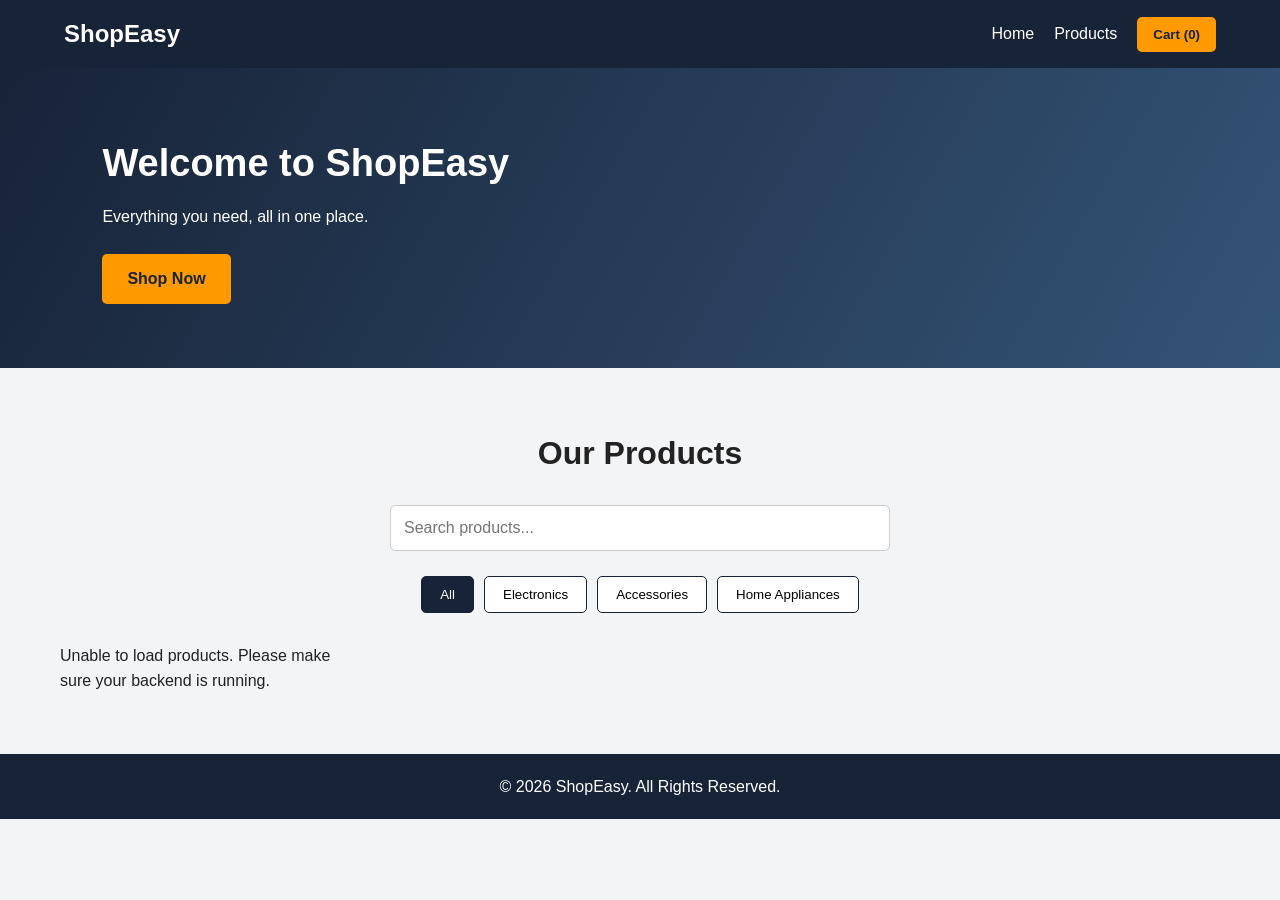
==== frontend/index.html @ ddd8e078 "Add ShopEasy E-Commerce Project" ====
<!DOCTYPE html>
<html lang="en">
<head>
    <meta charset="UTF-8">
    <meta name="viewport" content="width=device-width, initial-scale=1.0">
    <title>ShopEasy - Online Shopping</title>
    <link rel="stylesheet" href="style.css">
</head>

<body>

    <!-- NAVBAR -->
    <header class="navbar">
        <h2>ShopEasy</h2>

        <div class="nav-actions">
            <a href="#home">Home</a>
            <a href="#products">Products</a>

            <button class="cart-nav-button" onclick="showCart()">
                Cart (<span id="cart-count">0</span>)
            </button>
        </div>
    </header>

    <!-- HOME -->
    <section class="hero" id="home">
        <div>
            <h1>Welcome to ShopEasy</h1>
            <p>Everything you need, all in one place.</p>
            <a href="#products" class="shop-button">Shop Now</a>
        </div>
    </section>

    <!-- PRODUCTS -->
    <main class="container" id="products">

        <h1>Our Products</h1>

        <!-- SEARCH -->
        <div class="search-container">
            <input
                type="text"
                id="search"
                placeholder="Search products..."
            >
        </div>

        <!-- CATEGORIES -->
        <div class="categories">
            <button class="category-btn active" data-category="all">
                All
            </button>

            <button class="category-btn" data-category="electronics">
                Electronics
            </button>

            <button class="category-btn" data-category="accessories">
                Accessories
            </button>

            <button class="category-btn" data-category="home">
                Home Appliances
            </button>
        </div>

        <!-- PRODUCT LIST -->
        <div id="product-list" class="product-grid">
            <p>Loading products...</p>
        </div>

        <p id="no-products" hidden>No products found.</p>

    </main>

    <!-- FOOTER -->
    <footer>
        <p>© 2026 ShopEasy. All Rights Reserved.</p>
    </footer>

    <script src="script.js"></script>

</body>
</html>
---- frontend/style.css ----
/* GENERAL */

* {
    box-sizing: border-box;
    margin: 0;
    padding: 0;
}

html {
    scroll-behavior: smooth;
}

body {
    font-family: Arial, sans-serif;
    background-color: #f3f4f6;
    color: #222;
    line-height: 1.6;
}


/* NAVBAR */

.navbar {
    background-color: #172337;
    color: white;
    padding: 15px 5%;
    display: flex;
    justify-content: space-between;
    align-items: center;
    flex-wrap: wrap;
    gap: 15px;
}

.navbar h2 {
    color: white;
}

.nav-actions {
    display: flex;
    align-items: center;
    gap: 20px;
}

.nav-actions a {
    color: white;
    text-decoration: none;
}

.navbar button,
.cart-nav-button {
    background-color: #ff9900;
    color: #172337;
    border: none;
    padding: 10px 16px;
    border-radius: 5px;
    cursor: pointer;
    font-weight: bold;
}


/* HERO SECTION */

.hero {
    min-height: 300px;
    background: linear-gradient(120deg, #172337, #345477);
    color: white;
    display: flex;
    align-items: center;
    padding: 50px 8%;
}

.hero h1 {
    font-size: 38px;
    margin-bottom: 10px;
}

.hero p {
    margin-bottom: 25px;
}

.shop-button {
    display: inline-block;
    background-color: #ff9900;
    color: #172337;
    padding: 12px 25px;
    text-decoration: none;
    border-radius: 5px;
    font-weight: bold;
}


/* MAIN CONTAINER */

.container {
    max-width: 1200px;
    margin: 40px auto;
    padding: 20px;
}

.container h1 {
    text-align: center;
    margin-bottom: 25px;
}


/* SEARCH */

.search-container {
    text-align: center;
    margin-bottom: 25px;
}

#search {
    width: 80%;
    max-width: 500px;
    padding: 13px;
    border: 1px solid #ccc;
    border-radius: 5px;
    font-size: 16px;
}


/* CATEGORIES */

.categories {
    display: flex;
    justify-content: center;
    flex-wrap: wrap;
    gap: 10px;
    margin-bottom: 30px;
}

.category-btn {
    padding: 10px 18px;
    border: 1px solid #172337;
    border-radius: 5px;
    background-color: white;
    cursor: pointer;
}

.category-btn.active,
.category-btn:hover {
    background-color: #172337;
    color: white;
}


/* PRODUCT GRID */

.product-grid {
    display: grid;
    grid-template-columns: repeat(4, 1fr);
    gap: 22px;
}

.product {
    background-color: white;
    padding: 18px;
    border-radius: 10px;
    box-shadow: 0 2px 8px #ddd;
    text-align: center;
    transition: transform 0.2s;
}

.product:hover {
    transform: translateY(-5px);
}

.product img {
    width: 100%;
    height: 170px;
    object-fit: contain;
    margin-bottom: 12px;
}

.product h3 {
    margin-bottom: 8px;
}

.product .price {
    color: #b12704;
    font-weight: bold;
    font-size: 19px;
    margin: 8px 0;
}

.product button {
    width: 100%;
    background-color: #ff9900;
    border: none;
    padding: 11px;
    margin-top: 12px;
    border-radius: 5px;
    cursor: pointer;
    font-weight: bold;
}

.product button:disabled {
    background-color: #ccc;
    cursor: not-allowed;
}


/* CART PAGE */

.cart-page {
    max-width: 1000px;
    margin: 40px auto;
    padding: 20px;
}

.cart-page h1 {
    margin-bottom: 25px;
}

.cart-product {
    display: flex;
    align-items: center;
    gap: 20px;
    background: white;
    padding: 20px;
    margin: 15px 0;
    border-radius: 10px;
    box-shadow: 0 2px 8px #ddd;
}

.cart-product img {
    width: 120px;
    height: 100px;
    object-fit: contain;
}

.cart-details {
    flex: 1;
}

.cart-details h3 {
    margin-bottom: 8px;
}

.cart-actions {
    display: flex;
    align-items: center;
    gap: 7px;
    flex-wrap: wrap;
}

.cart-actions button {
    padding: 8px 13px;
    cursor: pointer;
    border: none;
    border-radius: 4px;
    background-color: #172337;
    color: white;
}

.cart-actions .remove-btn {
    background-color: #dc3545;
}

.cart-total {
    text-align: right;
    font-size: 23px;
    font-weight: bold;
    margin: 25px 0;
}

.cart-buttons {
    display: flex;
    justify-content: flex-end;
    gap: 10px;
    flex-wrap: wrap;
}

.cart-buttons button {
    padding: 12px 20px;
    background: #172337;
    color: white;
    border: none;
    border-radius: 5px;
    cursor: pointer;
}

.cart-buttons .checkout-button {
    background-color: #ff9900;
    color: #172337;
    font-weight: bold;
}

.empty-message {
    background: white;
    padding: 35px;
    text-align: center;
    border-radius: 10px;
}


/* FOOTER */

footer {
    background-color: #172337;
    color: white;
    text-align: center;
    padding: 20px;
    margin-top: 40px;
}


/* RESPONSIVE DESIGN */

@media (max-width: 900px) {
    .product-grid {
        grid-template-columns: repeat(2, 1fr);
    }
}

@media (max-width: 600px) {
    .navbar {
        flex-direction: column;
    }

    .nav-actions {
        flex-wrap: wrap;
        justify-content: center;
    }

    .hero h1 {
        font-size: 28px;
    }

    .product-grid {
        grid-template-columns: 1fr;
    }

    .cart-product {
        flex-wrap: wrap;
    }

    .cart-product img {
        width: 90px;
    }

    .cart-total {
        font-size: 19px;
    }

    #search {
        width: 100%;
    }
}
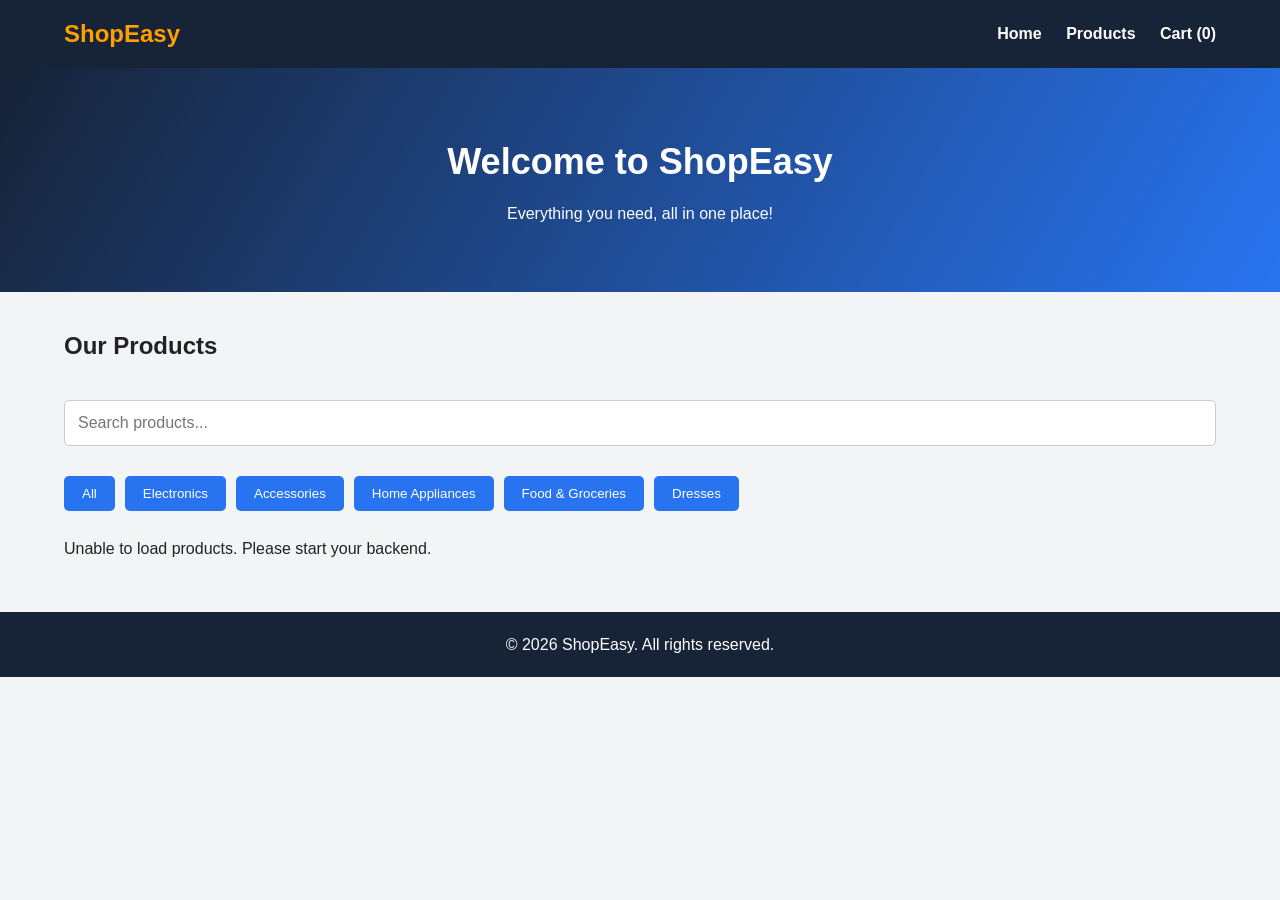
==== commit 776f50f9: "Updated ShopEasy ecommerce project" ====
--- a/frontend/index.html
+++ b/frontend/index.html
@@ -1,83 +1,91 @@
 
 <!DOCTYPE html>
 <html lang="en">
+
 <head>
     <meta charset="UTF-8">
     <meta name="viewport" content="width=device-width, initial-scale=1.0">
+
     <title>ShopEasy - Online Shopping</title>
+
     <link rel="stylesheet" href="style.css">
 </head>
 
 <body>
 
-    <!-- NAVBAR -->
-    <header class="navbar">
+    <!-- NAVIGATION BAR -->
+    <nav class="navbar">
         <h2>ShopEasy</h2>
 
-        <div class="nav-actions">
-            <a href="#home">Home</a>
+        <div>
+            <a href="index.html">Home</a>
             <a href="#products">Products</a>
+            <a href="cart.html">
+                Cart (<span id="cart-count">0</span>)
+            </a>
+        </div>
+    </nav>
 
-            <button class="cart-nav-button" onclick="showCart()">
-                Cart (<span id="cart-count">0</span>)
-            </button>
-        </div>
-    </header>
-
-    <!-- HOME -->
-    <section class="hero" id="home">
-        <div>
-            <h1>Welcome to ShopEasy</h1>
-            <p>Everything you need, all in one place.</p>
-            <a href="#products" class="shop-button">Shop Now</a>
-        </div>
+    <!-- HERO SECTION -->
+    <section class="hero">
+        <h1>Welcome to ShopEasy</h1>
+        <p>Everything you need, all in one place!</p>
     </section>
 
-    <!-- PRODUCTS -->
+    <!-- PRODUCTS SECTION -->
     <main class="container" id="products">
 
-        <h1>Our Products</h1>
+        <h2>Our Products</h2>
 
         <!-- SEARCH -->
-        <div class="search-container">
-            <input
-                type="text"
-                id="search"
-                placeholder="Search products..."
-            >
-        </div>
+        <input
+            type="text"
+            id="search"
+            placeholder="Search products..."
+            oninput="searchProducts()"
+        >
 
-        <!-- CATEGORIES -->
+        <!-- PRODUCT CATEGORIES -->
         <div class="categories">
-            <button class="category-btn active" data-category="all">
+
+            <button onclick="filterProducts('all')">
                 All
             </button>
 
-            <button class="category-btn" data-category="electronics">
+            <button onclick="filterProducts('electronics')">
                 Electronics
             </button>
 
-            <button class="category-btn" data-category="accessories">
+            <button onclick="filterProducts('accessories')">
                 Accessories
             </button>
 
-            <button class="category-btn" data-category="home">
+            <button onclick="filterProducts('home')">
                 Home Appliances
             </button>
+
+            <button onclick="filterProducts('food')">
+                Food & Groceries
+            </button>
+
+            <button onclick="filterProducts('dresses')">
+                Dresses
+            </button>
+
         </div>
 
-        <!-- PRODUCT LIST -->
-        <div id="product-list" class="product-grid">
-            <p>Loading products...</p>
-        </div>
+        <!-- PRODUCTS DISPLAY -->
+        <div id="product-list" class="product-grid"></div>
 
-        <p id="no-products" hidden>No products found.</p>
+        <p id="no-products" style="display:none;">
+            No products found.
+        </p>
 
     </main>
 
     <!-- FOOTER -->
     <footer>
-        <p>© 2026 ShopEasy. All Rights Reserved.</p>
+        <p>© 2026 ShopEasy. All rights reserved.</p>
     </footer>
 
     <script src="script.js"></script>
--- a/frontend/style.css
+++ b/frontend/style.css
@@ -1,5 +1,5 @@
 
-/* GENERAL */
+/* GENERAL STYLING */
 
 * {
     box-sizing: border-box;
@@ -18,8 +18,7 @@
     line-height: 1.6;
 }
 
-
-/* NAVBAR */
+/* NAVIGATION BAR */
 
 .navbar {
     background-color: #172337;
@@ -29,272 +28,340 @@
     justify-content: space-between;
     align-items: center;
     flex-wrap: wrap;
+}
+
+.navbar h2 {
+    color: #ff9f00;
+}
+
+.navbar a {
+    color: white;
+    text-decoration: none;
+    margin-left: 20px;
+    font-weight: bold;
+}
+
+.navbar a:hover {
+    color: #ff9f00;
+}
+
+/* HERO SECTION */
+
+.hero {
+    background: linear-gradient(120deg, #172337, #2874f0);
+    color: white;
+    text-align: center;
+    padding: 65px 20px;
+}
+
+.hero h1 {
+    font-size: 36px;
+    margin-bottom: 10px;
+}
+
+/* MAIN CONTAINER */
+
+.container {
+    width: 90%;
+    max-width: 1200px;
+    margin: 35px auto;
+}
+
+.container h1,
+.container > h2 {
+    margin-bottom: 20px;
+}
+
+/* SEARCH */
+
+#search {
+    width: 100%;
+    padding: 13px;
+    margin: 15px 0;
+    border: 1px solid #ccc;
+    border-radius: 5px;
+    font-size: 16px;
+}
+
+/* CATEGORY BUTTONS */
+
+.categories {
+    display: flex;
+    gap: 10px;
+    flex-wrap: wrap;
+    margin: 15px 0 25px;
+}
+
+.categories button {
+    background-color: #2874f0;
+    color: white;
+    border: none;
+    padding: 10px 18px;
+    border-radius: 5px;
+    cursor: pointer;
+}
+
+.categories button:hover {
+    background-color: #172337;
+}
+
+/* PRODUCT GRID */
+
+.product-grid {
+    display: grid;
+    grid-template-columns: repeat(auto-fit, minmax(220px, 1fr));
+    gap: 22px;
+}
+
+.product-card {
+    background-color: white;
+    border-radius: 8px;
+    padding: 15px;
+    text-align: center;
+    box-shadow: 0 2px 8px rgba(0,0,0,0.1);
+    transition: transform 0.2s;
+}
+
+.product-card:hover {
+    transform: translateY(-5px);
+}
+
+.product-card img {
+    width: 100%;
+    height: 180px;
+    object-fit: contain;
+    cursor: pointer;
+}
+
+.product-card h3 {
+    margin: 10px 0;
+}
+
+.product-card p {
+    margin: 8px 0;
+}
+
+.product-card button,
+.product-details button,
+.cart-total button,
+.checkout-button {
+    background-color: #fb641b;
+    color: white;
+    border: none;
+    padding: 11px 18px;
+    margin-top: 10px;
+    border-radius: 5px;
+    cursor: pointer;
+    font-size: 15px;
+}
+
+.product-card button:hover,
+.product-details button:hover,
+.cart-total button:hover,
+.checkout-button:hover {
+    background-color: #e85b16;
+}
+
+/* PRODUCT DETAILS PAGE */
+
+.back-link {
+    display: inline-block;
+    margin-bottom: 20px;
+    color: #2874f0;
+    text-decoration: none;
+    font-weight: bold;
+}
+
+.product-details {
+    background: white;
+    padding: 25px;
+    border-radius: 8px;
+    display: flex;
+    gap: 35px;
+    flex-wrap: wrap;
+    align-items: center;
+    box-shadow: 0 2px 8px rgba(0,0,0,0.1);
+}
+
+.product-details img {
+    width: 100%;
+    max-width: 400px;
+    height: 350px;
+    object-fit: contain;
+}
+
+.product-info {
+    flex: 1;
+    min-width: 250px;
+}
+
+.product-info h1 {
+    margin-bottom: 15px;
+}
+
+.product-info p {
+    margin: 12px 0;
+}
+
+.product-info input {
+    width: 75px;
+    padding: 10px;
+    margin: 10px;
+}
+
+/* CART PAGE */
+
+.cart-item {
+    background: white;
+    padding: 18px;
+    margin: 15px 0;
+    border-radius: 8px;
+    display: flex;
+    justify-content: space-between;
+    align-items: center;
     gap: 15px;
-}
-
-.navbar h2 {
-    color: white;
-}
-
-.nav-actions {
+    flex-wrap: wrap;
+    box-shadow: 0 2px 8px rgba(0,0,0,0.08);
+}
+
+.cart-product-info {
     display: flex;
     align-items: center;
     gap: 20px;
 }
 
-.nav-actions a {
-    color: white;
-    text-decoration: none;
-}
-
-.navbar button,
-.cart-nav-button {
-    background-color: #ff9900;
-    color: #172337;
-    border: none;
-    padding: 10px 16px;
-    border-radius: 5px;
-    cursor: pointer;
-    font-weight: bold;
-}
-
-
-/* HERO SECTION */
-
-.hero {
-    min-height: 300px;
-    background: linear-gradient(120deg, #172337, #345477);
-    color: white;
-    display: flex;
-    align-items: center;
-    padding: 50px 8%;
-}
-
-.hero h1 {
-    font-size: 38px;
-    margin-bottom: 10px;
-}
-
-.hero p {
-    margin-bottom: 25px;
-}
-
-.shop-button {
-    display: inline-block;
-    background-color: #ff9900;
-    color: #172337;
-    padding: 12px 25px;
-    text-decoration: none;
-    border-radius: 5px;
-    font-weight: bold;
-}
-
-
-/* MAIN CONTAINER */
-
-.container {
-    max-width: 1200px;
-    margin: 40px auto;
-    padding: 20px;
-}
-
-.container h1 {
-    text-align: center;
-    margin-bottom: 25px;
-}
-
-
-/* SEARCH */
-
-.search-container {
-    text-align: center;
-    margin-bottom: 25px;
-}
-
-#search {
-    width: 80%;
-    max-width: 500px;
-    padding: 13px;
-    border: 1px solid #ccc;
-    border-radius: 5px;
-    font-size: 16px;
-}
-
-
-/* CATEGORIES */
-
-.categories {
-    display: flex;
-    justify-content: center;
-    flex-wrap: wrap;
-    gap: 10px;
-    margin-bottom: 30px;
-}
-
-.category-btn {
-    padding: 10px 18px;
-    border: 1px solid #172337;
-    border-radius: 5px;
-    background-color: white;
-    cursor: pointer;
-}
-
-.category-btn.active,
-.category-btn:hover {
-    background-color: #172337;
-    color: white;
-}
-
-
-/* PRODUCT GRID */
-
-.product-grid {
-    display: grid;
-    grid-template-columns: repeat(4, 1fr);
-    gap: 22px;
-}
-
-.product {
-    background-color: white;
-    padding: 18px;
-    border-radius: 10px;
-    box-shadow: 0 2px 8px #ddd;
-    text-align: center;
-    transition: transform 0.2s;
-}
-
-.product:hover {
-    transform: translateY(-5px);
-}
-
-.product img {
-    width: 100%;
-    height: 170px;
-    object-fit: contain;
-    margin-bottom: 12px;
-}
-
-.product h3 {
-    margin-bottom: 8px;
-}
-
-.product .price {
-    color: #b12704;
-    font-weight: bold;
-    font-size: 19px;
-    margin: 8px 0;
-}
-
-.product button {
-    width: 100%;
-    background-color: #ff9900;
-    border: none;
-    padding: 11px;
-    margin-top: 12px;
-    border-radius: 5px;
-    cursor: pointer;
-    font-weight: bold;
-}
-
-.product button:disabled {
-    background-color: #ccc;
-    cursor: not-allowed;
-}
-
-
-/* CART PAGE */
-
-.cart-page {
-    max-width: 1000px;
-    margin: 40px auto;
-    padding: 20px;
-}
-
-.cart-page h1 {
-    margin-bottom: 25px;
-}
-
-.cart-product {
-    display: flex;
-    align-items: center;
-    gap: 20px;
-    background: white;
-    padding: 20px;
-    margin: 15px 0;
-    border-radius: 10px;
-    box-shadow: 0 2px 8px #ddd;
-}
-
-.cart-product img {
+.cart-product-image {
     width: 120px;
     height: 100px;
     object-fit: contain;
-}
-
-.cart-details {
-    flex: 1;
-}
-
-.cart-details h3 {
-    margin-bottom: 8px;
-}
-
-.cart-actions {
-    display: flex;
-    align-items: center;
-    gap: 7px;
-    flex-wrap: wrap;
-}
-
-.cart-actions button {
+    background: white;
+    border-radius: 5px;
+}
+
+.cart-item button {
+    background: #dc3545;
+    color: white;
+    border: none;
     padding: 8px 13px;
+    border-radius: 4px;
     cursor: pointer;
-    border: none;
-    border-radius: 4px;
-    background-color: #172337;
-    color: white;
-}
-
-.cart-actions .remove-btn {
-    background-color: #dc3545;
+}
+
+.cart-item input {
+    width: 65px;
+    padding: 7px;
 }
 
 .cart-total {
+    background: white;
+    padding: 20px;
+    margin-top: 20px;
+    border-radius: 8px;
     text-align: right;
-    font-size: 23px;
+}
+
+/* CHECKOUT PAGE */
+
+.checkout-layout {
+    display: grid;
+    grid-template-columns: 2fr 1fr;
+    gap: 25px;
+    align-items: start;
+}
+
+.checkout-form,
+.order-summary {
+    background: white;
+    padding: 25px;
+    border-radius: 8px;
+    box-shadow: 0 2px 8px rgba(0,0,0,0.08);
+}
+
+.checkout-form h2,
+.order-summary h2 {
+    margin-bottom: 20px;
+}
+
+.checkout-form label {
+    display: block;
+    margin: 15px 0 6px;
     font-weight: bold;
+}
+
+.checkout-form input,
+.checkout-form textarea,
+.checkout-form select {
+    width: 100%;
+    padding: 12px;
+    border: 1px solid #ccc;
+    border-radius: 5px;
+    font-size: 15px;
+    font-family: Arial, sans-serif;
+}
+
+.checkout-form textarea {
+    resize: vertical;
+}
+
+.error-message {
+    display: block;
+    color: red;
+    font-size: 13px;
+    margin-top: 5px;
+}
+
+.checkout-button {
+    width: 100%;
+    margin-top: 22px;
+}
+
+.order-summary p {
+    margin: 12px 0;
+}
+
+.order-summary hr {
+    margin: 15px 0;
+}
+
+/* SUCCESS PAGE */
+
+.success-container {
+    max-width: 700px;
+}
+
+.success-card {
+    background: white;
+    padding: 35px;
+    border-radius: 10px;
+    text-align: center;
+    box-shadow: 0 2px 10px rgba(0,0,0,0.1);
+}
+
+.success-card h1 {
+    color: green;
+    margin-bottom: 15px;
+}
+
+#success-details {
+    background: #f3f4f6;
+    padding: 20px;
     margin: 25px 0;
-}
-
-.cart-buttons {
-    display: flex;
-    justify-content: flex-end;
-    gap: 10px;
-    flex-wrap: wrap;
-}
-
-.cart-buttons button {
-    padding: 12px 20px;
-    background: #172337;
-    color: white;
-    border: none;
-    border-radius: 5px;
-    cursor: pointer;
-}
-
-.cart-buttons .checkout-button {
-    background-color: #ff9900;
-    color: #172337;
-    font-weight: bold;
-}
-
-.empty-message {
-    background: white;
-    padding: 35px;
-    text-align: center;
-    border-radius: 10px;
-}
-
+    text-align: left;
+    border-radius: 6px;
+}
+
+#success-details p {
+    margin: 8px 0;
+}
+
+.shop-button {
+    display: inline-block;
+    background: #2874f0;
+    color: white;
+    text-decoration: none;
+    padding: 12px 22px;
+    border-radius: 5px;
+}
 
 /* FOOTER */
 
@@ -303,49 +370,44 @@
     color: white;
     text-align: center;
     padding: 20px;
-    margin-top: 40px;
-}
-
-
-/* RESPONSIVE DESIGN */
-
-@media (max-width: 900px) {
-    .product-grid {
-        grid-template-columns: repeat(2, 1fr);
+    margin-top: 50px;
+}
+
+/* MOBILE RESPONSIVE */
+
+@media (max-width: 700px) {
+    .navbar {
+        gap: 12px;
+    }
+
+    .navbar a {
+        margin-left: 8px;
+    }
+
+    .hero h1 {
+        font-size: 27px;
+    }
+
+    .checkout-layout {
+        grid-template-columns: 1fr;
+    }
+
+    .product-details {
+        justify-content: center;
+    }
+
+    .cart-total {
+        text-align: center;
     }
 }
 
 @media (max-width: 600px) {
-    .navbar {
-        flex-direction: column;
-    }
-
-    .nav-actions {
+    .cart-product-info {
         flex-wrap: wrap;
-        justify-content: center;
-    }
-
-    .hero h1 {
-        font-size: 28px;
-    }
-
-    .product-grid {
-        grid-template-columns: 1fr;
-    }
-
-    .cart-product {
-        flex-wrap: wrap;
-    }
-
-    .cart-product img {
-        width: 90px;
-    }
-
-    .cart-total {
-        font-size: 19px;
-    }
-
-    #search {
-        width: 100%;
-    }
-}
+    }
+
+    .cart-product-image {
+        width: 100px;
+        height: 90px;
+    }
+}
